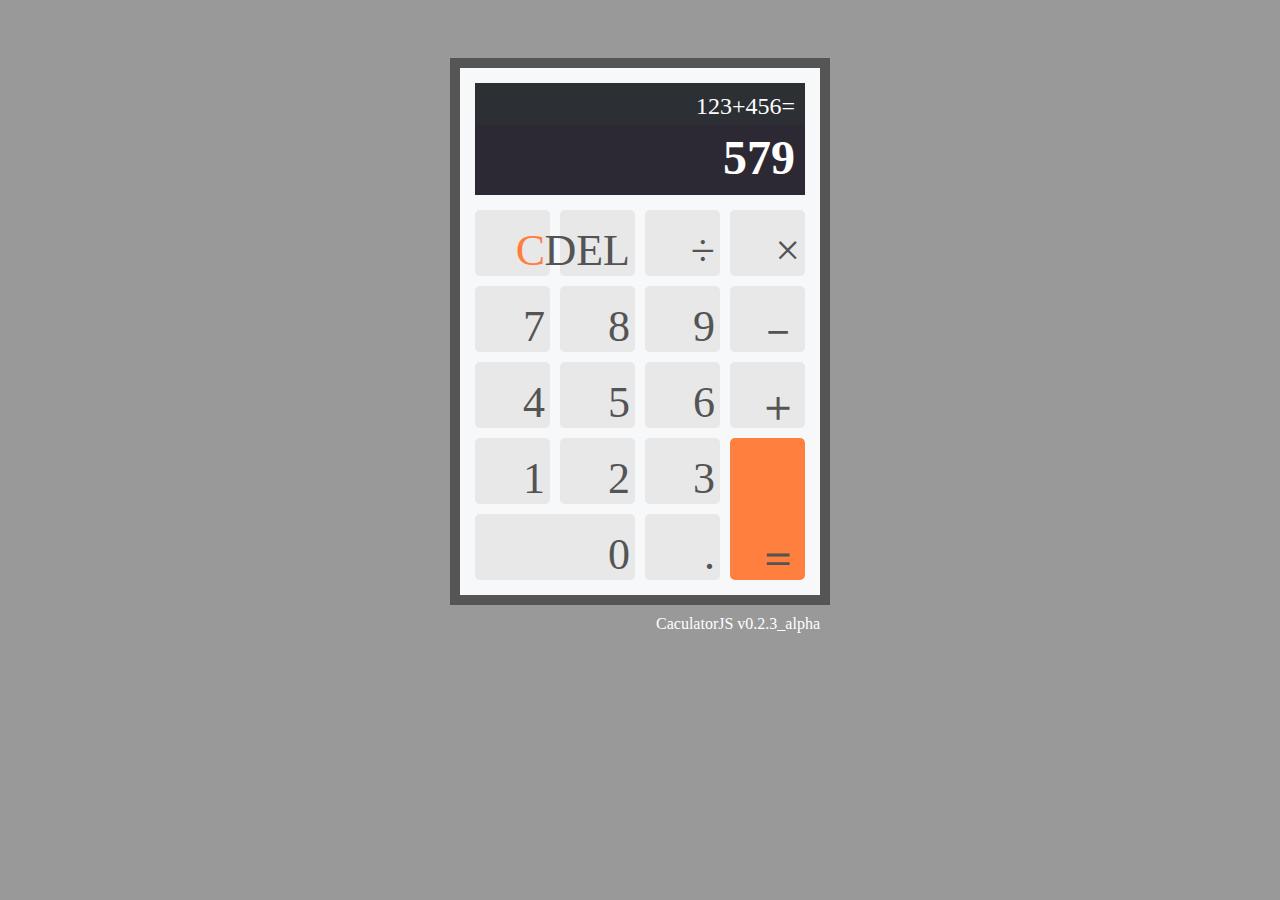
==== caculator.html @ f34df6c7 "0.2.2a" ====
<html>
<head>
<meta http-equiv="Content-Type" content="text/html; charset=UTF-8">
<title>CaculatorJS:Caculator By JavaScript</title>
<link href="css/main.css" rel="stylesheet" type="text/css">
</head>
<body>
	<div id="continer">
		<div id="screen">
			<div id="screenup"><p>123+456=</p></div>
			<div id="screendown"><p>579</p></div>
		</div>
		
		
		<div id="keyboard">
			
			<div id=colLeft>
			<div id="row1" class="keyrow">
				<button id="keyC" class="key" value="C"><p>C</p></button>
				<button id="keyDel" class="key" value="DEL"><p>DEL</p></button>
				<button id="keyDiv" class="key" value="/"><p>÷</p></button>

			</div>
			<div id="row2" class="keyrow">
				<button id="key7" class="key" value="7"><p>7</p></button>
				<button id="key8" class="key" value="8"><p>8</p></button>
				<button id="key9" class="key" value="9"><p>9</p></button>


				</div>
			<div id="row3" class="keyrow">
				<button id="key4" class="key" value="4"><p>4</p></button>
				<button id="key5" class="key" value="5"><p>5</p></button>
				<button id="key6" class="key" value="6"><p>6</p></button>
				

			</div>
			<div id="row4" class="keyrow">
				<button id="key1" class="key" value="1"><p>1</p></button>
				<button id="key2" class="key" value="2"><p>2</p></button>
				<button id="key3" class="key" value="3"><p>3</p></button>
				
			</div>
			<div id="row5" class="keyrow">
				<button id="key0" class="key" value="0"><p>0</p></button>
				<button id="keyPoint" class="key" value="."><p>.</p></button>
			</div>
			
			</div>
			
			<div id=colRight>
				<button id="keyMul" class="key" value="*"><p>×</p></button>
				<button id="keyMinus" class="key" value="-"><p>－</p></button>
				<button id="keyPlus" class="key" value="+" onclick=""><p>＋</p></button>
				<button id="keyEqual" class="key" value="=" onclick="计算"><p>＝</p></button>
			</div>
		
		
	
		</div>
		

	
	
	
	
	
	</div>
	
	<div id="version"><p>CaculatorJS  v0.2.3_alpha</p></div>
	
</body>
</html>
---- css/main.css ----
@charset "utf-8";
body{
background-color:#999999;
padding-top:50px;
}


button{
padding:0;
margin:0;
border:0;
}

#continer{
width:360px;
height:527px;
margin:auto;
border-width:10px;
border-style:solid;
border-color:#555555;
}

#screen{
padding-top:15px;
width:360px;
height:112px;
background-color:#f7f8fa;
}


#screenUp{
margin:auto;
width:330px;
height:42px;
background-color:#2c2f34;
}

#screenUp p{
padding:0px;
margin:10px 10px 0px 0px;
font-family:Microsoft YaHei;
font-size:24px;
color:#ffffff;
float:right;
}

#screenDown{
margin:auto;
width:330px;
height:70px;
background-color:#2c2934;
}

#screenDown p{
padding:0px;
margin:5px 10px 0px 0px;
font-family:Microsoft YaHei;
font-size:48px;
font-weight:bold;
color:#ffffff;
float:right;
}

#keyboard{
width:360px;
height:385px;
padding-top:15px;
background-color:#f7f8fa;
}



#bt{
width:40px;
height:60px;
}


#colLeft{
padding-left:15px;
width:255px;
height:380px;
float:left;
}

#colRight{
width:90px;
height:380px;
float:left;
}

#key0{
width:160px;
}

#keyC{
color:#ff7f3f;
}



#keyEqual{
background-color:ff7f3f;
height:142px;
}

#keyEqual:hover{
background-color:f06d2b;
height:142px;
}

#keyEqual p{
margin:90px 5px 0px 0px;
}

#version{

width:360px;
height:20px;
margin:auto;

}

#version p{
padding:10px 0px;
margin:0px;
font-family:Times;
color:#ffffff;
float:right;
}


.key{
width:75px;
height:66px;
background-color:#e8e8e8;
margin-right:10px;
margin-bottom:10px;	
float:left;
border-radius: 5px;
color:#545454;
}

.key:hover{
width:75px;
height:66px;
background-color:#d2d7d9;
margin-right:10px;
margin-bottom:10px;	
float:left;
cursor:hand;
color:#ffffff;

}

.key p{
margin:15px 5px 5px 0px;
font-family:STHupo;
font-size:44px;
float:right;
}
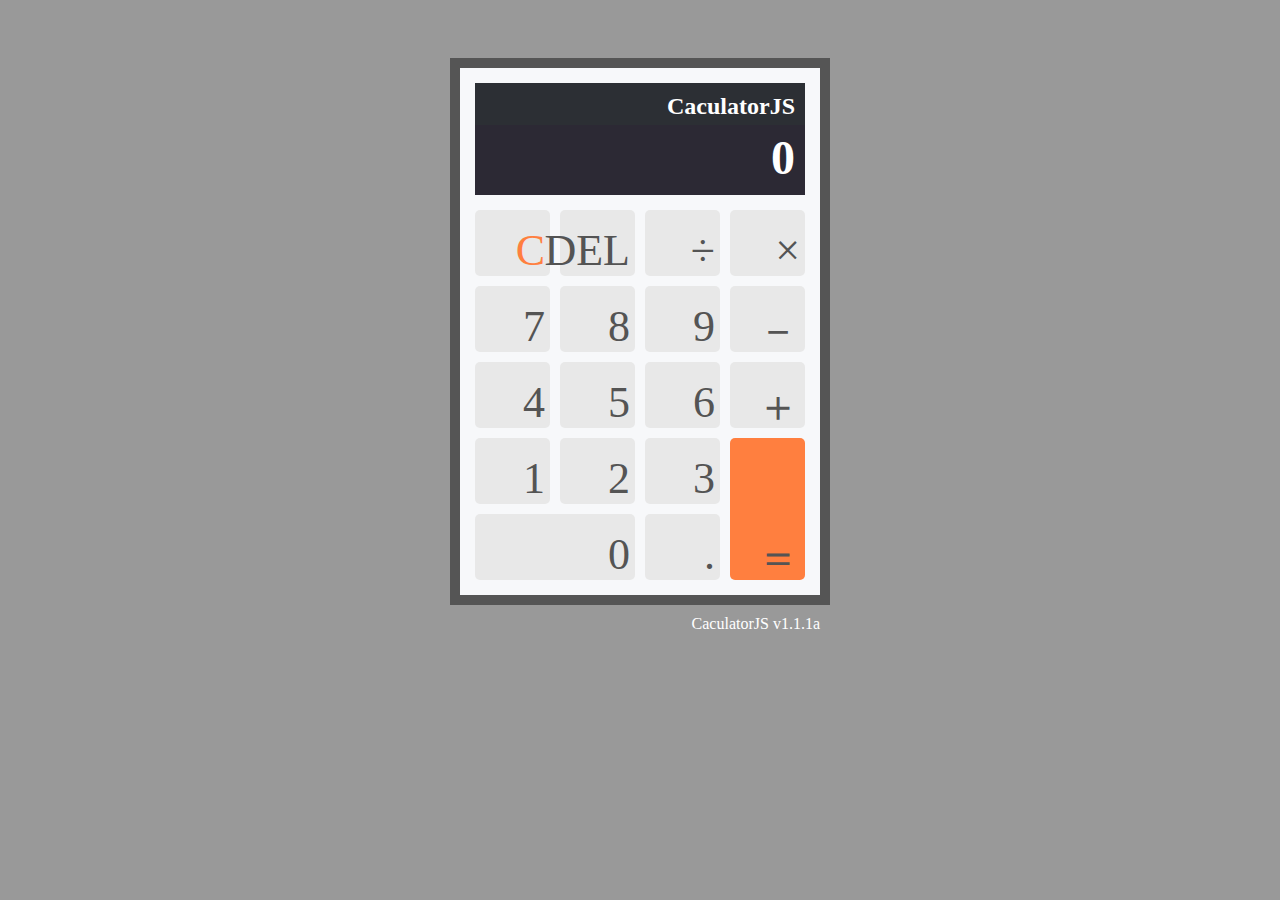
==== commit 934e9be3: "补更readme" ====
--- a/caculator.html
+++ b/caculator.html
@@ -1,14 +1,16 @@
 <html>
 <head>
-<meta http-equiv="Content-Type" content="text/html; charset=UTF-8">
-<title>CaculatorJS:Caculator By JavaScript</title>
-<link href="css/main.css" rel="stylesheet" type="text/css">
+	<meta http-equiv="Content-Type" content="text/html; charset=UTF-8">
+	<title>CaculatorJS:Caculator By JavaScript</title>
+	<link href="css/main.css" rel="stylesheet" type="text/css">
+	<script src="js/jquery-1.11.2.min.js"></script>
+	<script src="js/app.js"></script>
 </head>
 <body>
 	<div id="continer">
 		<div id="screen">
-			<div id="screenup"><p>123+456=</p></div>
-			<div id="screendown"><p>579</p></div>
+			<div id="screenup"><p><b>CaculatorJS</b></p></div>
+			<div id="screendown"><p id="message">0</p></div>
 		</div>
 		
 		
@@ -16,43 +18,43 @@
 			
 			<div id=colLeft>
 			<div id="row1" class="keyrow">
-				<button id="keyC" class="key" value="C"><p>C</p></button>
-				<button id="keyDel" class="key" value="DEL"><p>DEL</p></button>
-				<button id="keyDiv" class="key" value="/"><p>÷</p></button>
+				<button id="keyC" class="key"><p>C</p></button>
+				<button id="keyDel" class="key"><p>DEL</p></button>
+				<button id="keyDiv" class="key"><p>÷</p></button>
 
 			</div>
 			<div id="row2" class="keyrow">
-				<button id="key7" class="key" value="7"><p>7</p></button>
-				<button id="key8" class="key" value="8"><p>8</p></button>
-				<button id="key9" class="key" value="9"><p>9</p></button>
+				<button id="key7" class="key"><p>7</p></button>
+				<button id="key8" class="key"><p>8</p></button>
+				<button id="key9" class="key"><p>9</p></button>
 
 
 				</div>
 			<div id="row3" class="keyrow">
-				<button id="key4" class="key" value="4"><p>4</p></button>
-				<button id="key5" class="key" value="5"><p>5</p></button>
-				<button id="key6" class="key" value="6"><p>6</p></button>
+				<button id="key4" class="key"><p>4</p></button>
+				<button id="key5" class="key"><p>5</p></button>
+				<button id="key6" class="key"><p>6</p></button>
 				
 
 			</div>
 			<div id="row4" class="keyrow">
-				<button id="key1" class="key" value="1"><p>1</p></button>
-				<button id="key2" class="key" value="2"><p>2</p></button>
-				<button id="key3" class="key" value="3"><p>3</p></button>
+				<button id="key1" class="key"><p>1</p></button>
+				<button id="key2" class="key"><p>2</p></button>
+				<button id="key3" class="key"><p>3</p></button>
 				
 			</div>
 			<div id="row5" class="keyrow">
-				<button id="key0" class="key" value="0"><p>0</p></button>
-				<button id="keyPoint" class="key" value="."><p>.</p></button>
+				<button id="key0" class="key"><p>0</p></button>
+				<button id="keyPoint" class="key"><p>.</p></button>
 			</div>
 			
 			</div>
 			
 			<div id=colRight>
-				<button id="keyMul" class="key" value="*"><p>×</p></button>
-				<button id="keyMinus" class="key" value="-"><p>－</p></button>
-				<button id="keyPlus" class="key" value="+" onclick=""><p>＋</p></button>
-				<button id="keyEqual" class="key" value="=" onclick="计算"><p>＝</p></button>
+				<button id="keyMul" class="key"><p>×</p></button>
+				<button id="keyMinus" class="key"><p>－</p></button>
+				<button id="keyPlus" class="key"><p>＋</p></button>
+				<button id="keyEqual" class="key"><p>＝</p></button>
 			</div>
 		
 		
@@ -67,7 +69,7 @@
 	
 	</div>
 	
-	<div id="version"><p>CaculatorJS  v0.2.3_alpha</p></div>
+	<div id="version"><p>CaculatorJS  v1.1.1a</p></div>
 	
 </body>
 </html>